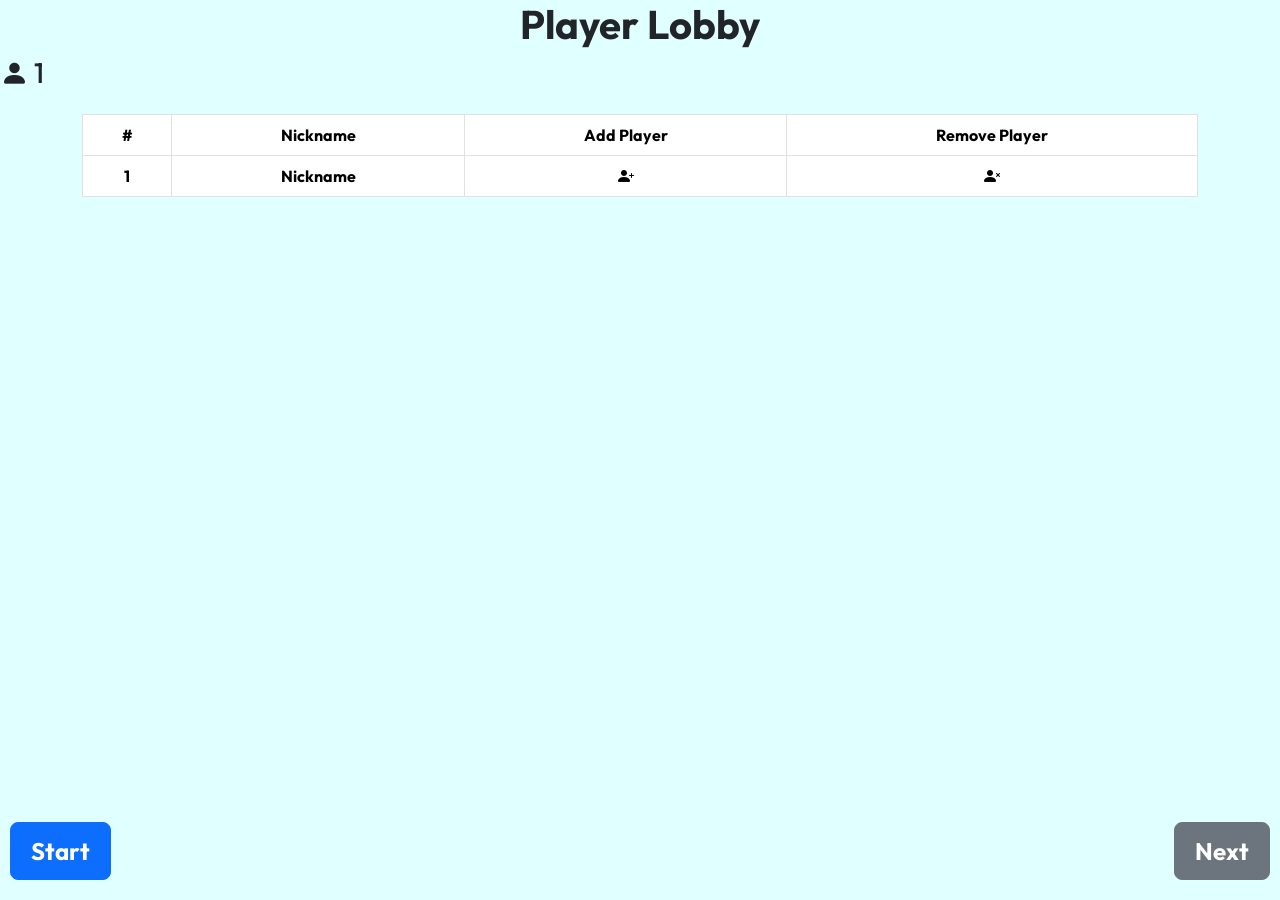
==== game-screens/select-players/index.html @ 875c2d28 "The Index page is now completed." ====
<!doctype html>
<html lang="en">
  <head>
    <meta charset="UTF-8" />
    <meta name="viewport" content="width=device-width, initial-scale=1.0" />
    <title>Players</title>
    <link
      href="https://cdn.jsdelivr.net/npm/bootstrap@5.3.8/dist/css/bootstrap.min.css"
      rel="stylesheet"
      integrity="sha384-sRIl4kxILFvY47J16cr9ZwB07vP4J8+LH7qKQnuqkuIAvNWLzeN8tE5YBujZqJLB"
      crossorigin="anonymous"
    />
    <link
      rel="stylesheet"
      href="https://cdn.jsdelivr.net/npm/bootstrap-icons@1.13.1/font/bootstrap-icons.min.css"
    />
    <link rel="stylesheet" href="index.css" />
  </head>
  <body>
    <h1 class="text-center fw-bold">Player Lobby</h1>

    <h3>
      <i class="bi bi-person-fill"></i>
      <span class="header-player-count">1</span>
    </h3>
    <div class="container mt-4 text-center fw-bold">
      <table class="table table-bordered table-centered">
        <thead>
          <th scope="col">#</th>
          <th scope="col">Nickname</th>
          <th scope="col">Add Player</th>
          <th scope="col">Remove Player</th>
        </thead>
        <tbody id="table-players">
          <tr>
            <th scope="row" id="th-player-number">1</th>
            <td contenteditable="true">Nickname</td>
            <td class="add-hover"><i class="bi bi-person-plus-fill"></i></td>
            <td class="delete-hover"><i class="bi bi-person-x-fill"></i></td>
          </tr>
        </tbody>
      </table>
    </div>

    <div class="container text-center fw-bold">
      <a
        href="../game-start/start.html"
        class="btn btn-primary btn-lg"
        id="btn-start"
        role="button"
        >Start</a
      >
      <a
        href="../select-subject/subject.html"
        class="btn btn-secondary btn-lg"
        id="btn-next"
        role="button"
        >Next</a
      >
    </div>
    <script src="index.js"></script>
  </body>
</html>
---- game-screens/select-players/index.css ----
@import url("https://fonts.googleapis.com/css2?family=Outfit:wght@100..900&display=swap");

body {
  background-color: lightcyan;
}

* {
  font-family: Outfit;
}

#btn-next,
#btn-start {
  font-size: 1.5rem;
  font-weight: bold;
  align-items: center;
  padding: 10px 20px;
}

#btn-next {
  position: fixed;
  right: 10px;
  bottom: 20px;
}

#btn-start {
  position: fixed;
  left: 10px;
  bottom: 20px;
}

.add-hover:hover,
.delete-hover:hover {
  cursor: pointer;
  background-color: lightgrey;
}

.header-player-count {
  display: inline-block;
}

td,
th {
  vertical-align: middle;
}
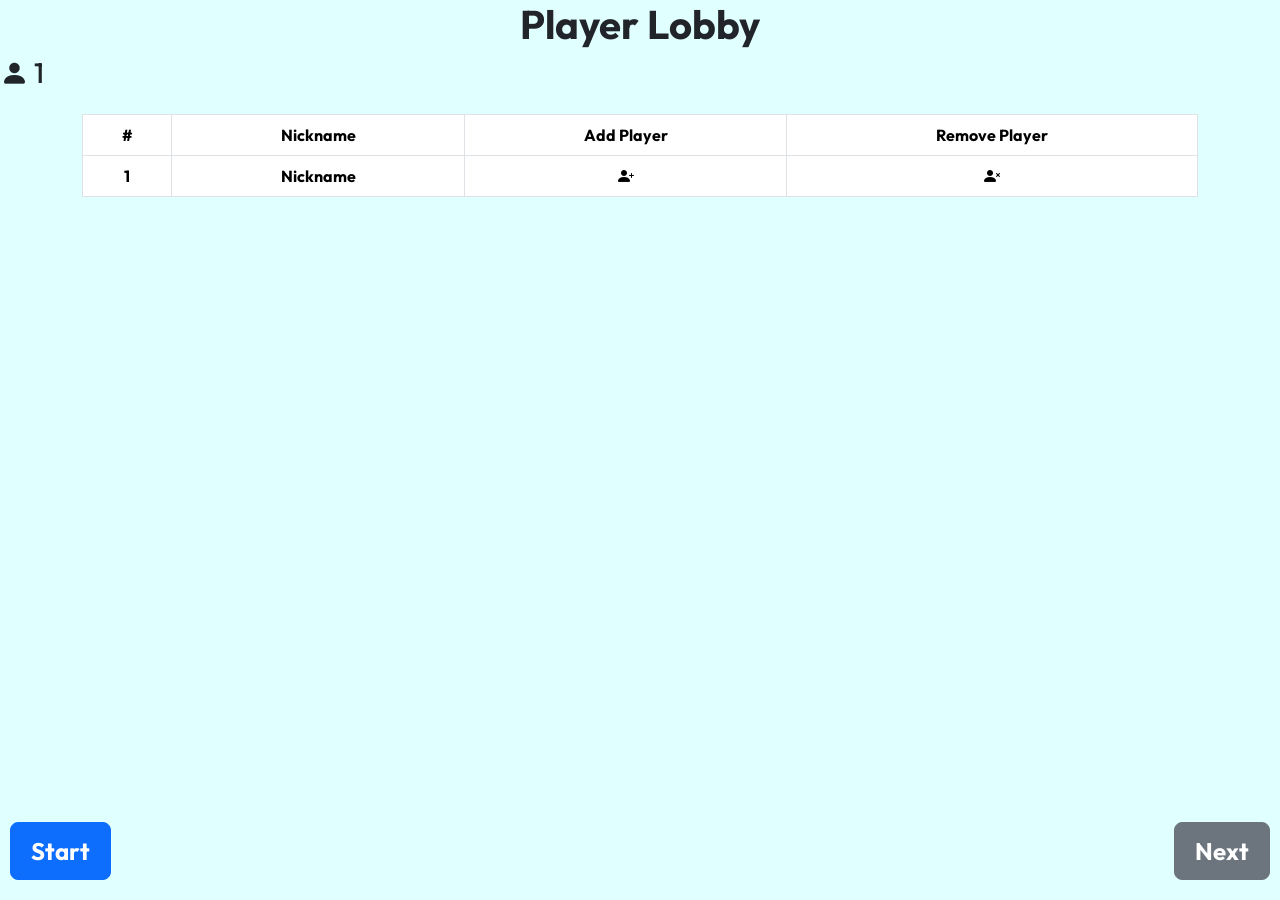
==== commit 5a757a7d: "The player number synchronization issue got resolved." ====
--- a/game-screens/select-players/index.html
+++ b/game-screens/select-players/index.html
@@ -33,7 +33,7 @@
         </thead>
         <tbody id="table-players">
           <tr>
-            <th scope="row" id="th-player-number">1</th>
+            <th scope="row">1</th>
             <td contenteditable="true">Nickname</td>
             <td class="add-hover"><i class="bi bi-person-plus-fill"></i></td>
             <td class="delete-hover"><i class="bi bi-person-x-fill"></i></td>
--- a/game-screens/select-players/index.css
+++ b/game-screens/select-players/index.css
@@ -37,8 +37,3 @@
 .header-player-count {
   display: inline-block;
 }
-
-td,
-th {
-  vertical-align: middle;
-}
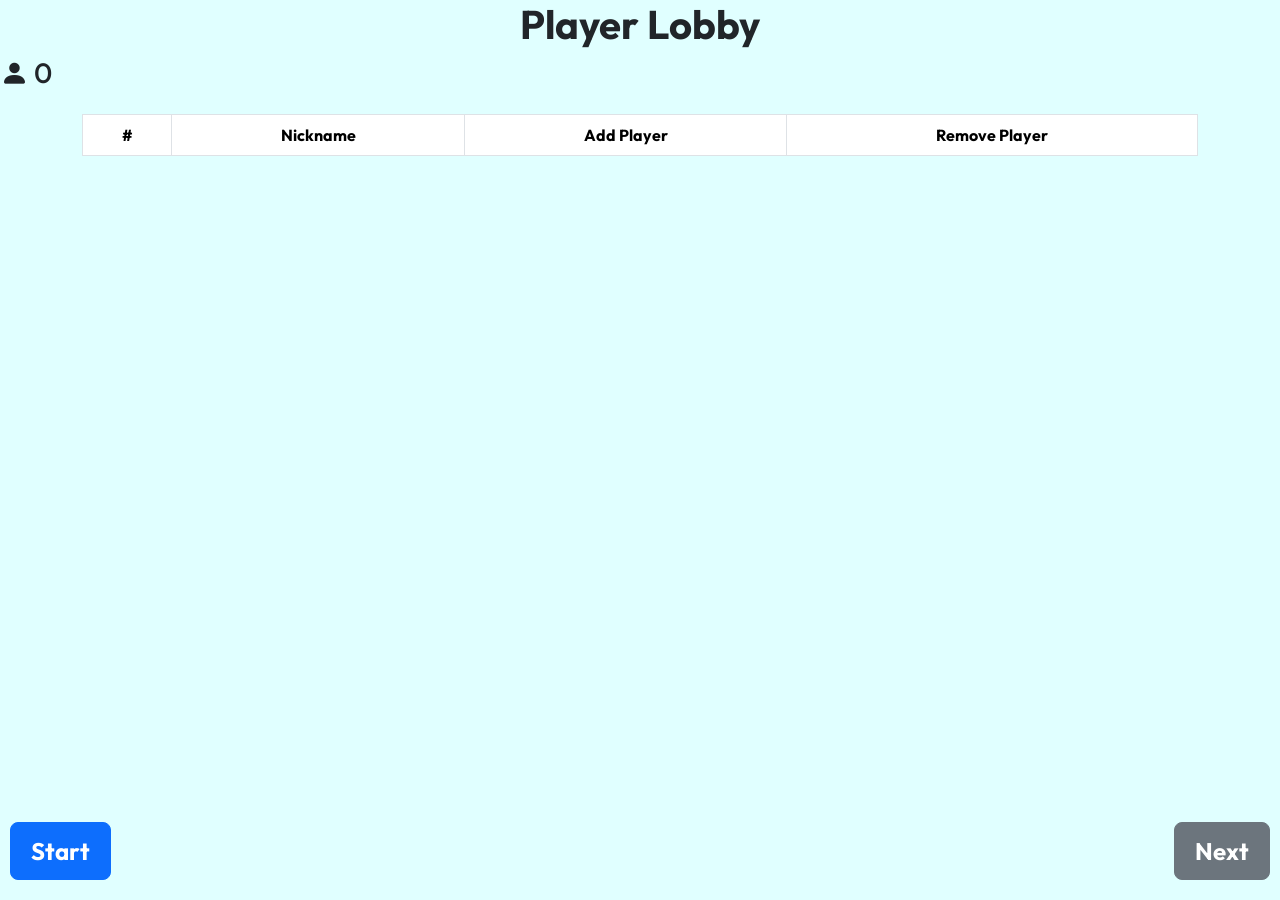
==== commit 844430ef: "I tried to save the current state of players, but it didn't work." ====
--- a/game-screens/select-players/index.html
+++ b/game-screens/select-players/index.html
@@ -33,8 +33,8 @@
         </thead>
         <tbody id="table-players">
           <tr>
-            <th scope="row">1</th>
-            <td contenteditable="true">Nickname</td>
+            <th scope="row" class="player-number">1</th>
+            <td contenteditable="true" class="player-nickname"></td>
             <td class="add-hover"><i class="bi bi-person-plus-fill"></i></td>
             <td class="delete-hover"><i class="bi bi-person-x-fill"></i></td>
           </tr>
